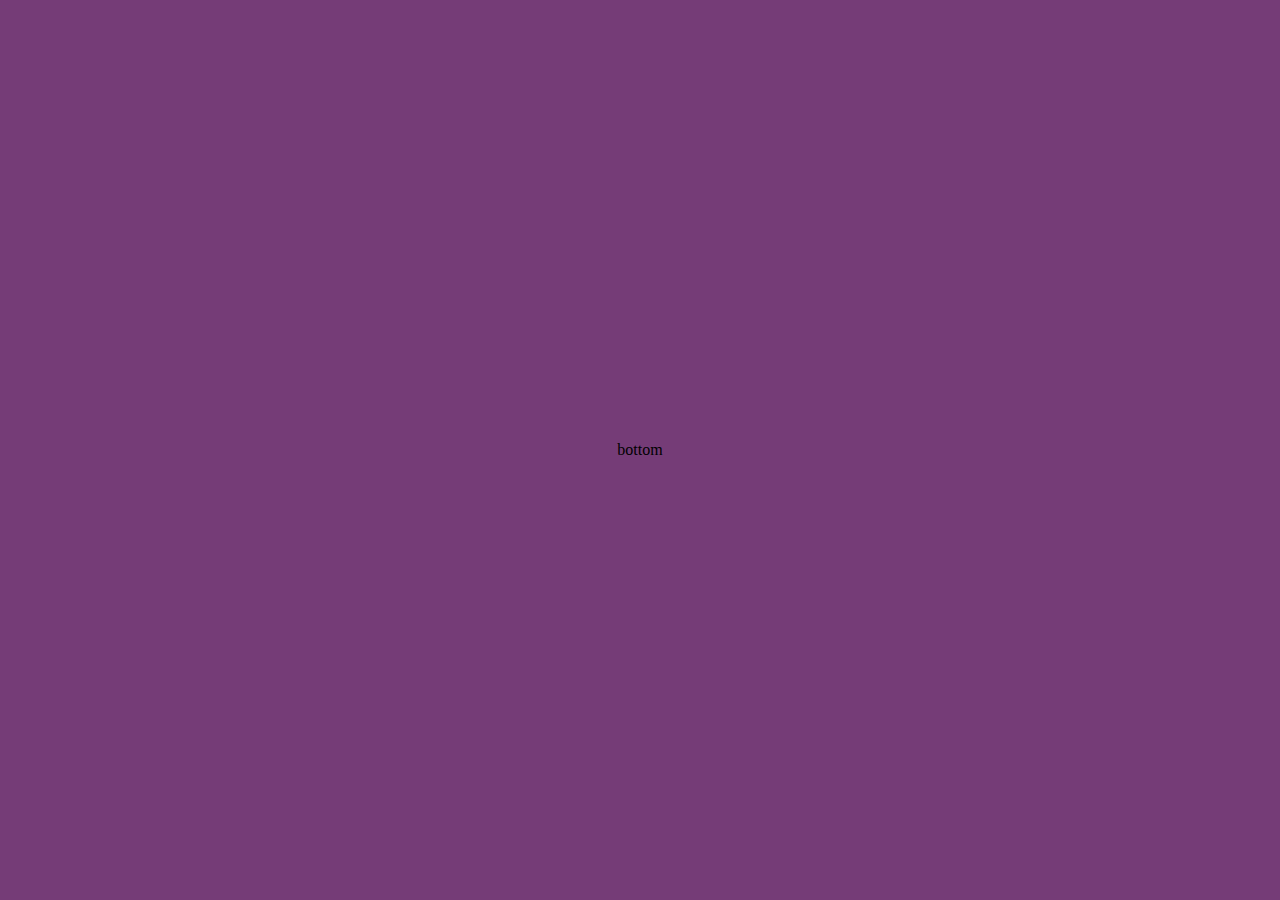
==== landing-page/index.html @ 8421c606 "add animation landing page" ====
<!DOCTYPE html>
<html lang="en">
  <head>
    <meta charset="UTF-8" />
    <meta name="viewport" content="width=device-width, initial-scale=1.0" />

    <title>Adcropper Landing</title>
    <link rel="icon" href="assets/adc-logo.svg" type="image/svg+xml" />
    <link rel="stylesheet" href="styles/reset.css" />
    <link rel="stylesheet" href="styles/styles.css" />
    <link rel="stylesheet" href="styles/queries.css" />
    <link rel="stylesheet" href="styles/frames.css" />
  </head>
  <body>
    <main>
      <section id="top-container" class="section-top">
        <img
          src="/assets/background-desktop.jpg"
          alt=""
          class="background-desktop"
        />

        <img
          src="/assets/background-mobile.jpg"
          alt=""
          class="background-mobile"
        />

        <div class="plane-container">
          <img src="/assets/plane.png" class="plane" />
          <img src="/assets/plane-door.png" class="plane-door" />
        </div>

        <img src="/assets/person-manu.png" class="person-manu" />
      </section>
      <div class="confetti-container">
        <img src="/assets/confetti.png" class="confetti" />
        <img src="/assets/confetti.png" class="confetti delay1" />
        <img src="/assets/confetti.png" class="confetti delay2" />
        <img src="/assets/confetti.png" class="confetti delay3" />

        <img class="coins" src="./assets/coins.png" />

        <img
          src="./assets/coin-1.png"
          class="coin"
          style="position: absolute; top: 10%; left: 10%"
        />
        <img
          src="./assets/coin-2.png"
          class="coin"
          style="position: absolute; top: 20%; left: 30%"
        />
        <img
          src="./assets/coin-3.png"
          class="coin"
          style="position: absolute; top: 30%; left: 50%"
        />
        <img
          src="./assets/coin-4.png"
          class="coin"
          style="position: absolute; top: 40%; left: 70%"
        />
        <img
          src="./assets/coin-5.png"
          class="coin"
          style="position: absolute; top: 50%; left: 90%"
        />
      </div>
      <section id="bottom-container" class="section-bottom">bottom</section>
    </main>
  </body>
  <script src="script.js"></script>
</html>
---- landing-page/styles/styles.css ----
body {
  background-color: #753c77;
  overflow-x: hidden;
}

main {
  display: flex;
  flex-direction: column;
  align-items: center;
  height: 100vh;
}
.section-top {
  display: flex;
  flex-direction: column;
  align-items: center;
  justify-content: center;
  max-height: 50vh;
  position: relative;
}

.section-bottom {
  display: flex;
  flex-direction: column;
  align-items: center;
  height: 100%;
  justify-content: center;
}

.background-desktop {
  display: block;
  width: 100%;
}
.background-mobile {
  display: none;
}

.plane {
  position: absolute;
  width: 80%;
  right: -40%;
  bottom: -5%;
  animation: flyFromRight 3s ease-out forwards;
}

.plane-door {
  position: absolute;
  right: 8%;
  bottom: 19%;
  width: 9%;
  animation: flyFromRight 3s ease-out forwards,
    openDoor 1s ease-in-out 3s forwards;
}

.person-manu {
  position: absolute;
  opacity: 0;
  /*   opacity: 1; */
  width: 9%;
  left: 26%;
  bottom: 20%;
  object-fit: cover;
  animation: showMamu 1s ease-in-out 4s forwards,
    walkDownStairs 4s ease-in-out 5s forwards,
    growManu 1s ease-in-out 9s forwards,
    jumpNormalManu 1s ease-in-out 10s forwards;
}

.king-manu {
  position: absolute;
  width: 9%;
  transform: scale(2.2);
  left: 40%;
  bottom: 22%;
  object-fit: cover;
  animation: showMamu 1s ease-in-out 11s forwards,
    jumpKingManu 1s ease-in-out 1s infinite;
}

.confetti-container {
  width: 100%;
  height: 50vh;

  overflow: hidden;
  position: absolute;
}

.confetti {
  position: absolute;
  opacity: 0;
  width: 100%;
  height: 100%;
  animation: confettiFall 5s linear infinite;
  animation-delay: 13s;
}

.coins {
  position: absolute;
  opacity: 0;
  width: 100%;
  height: 100%;
  animation: coinsFall 5s linear infinite;
  animation-delay: 15s;
}

.delay1 {
  animation-delay: 1s;
}

.delay2 {
  animation-delay: 2s;
}

.delay3 {
  animation-delay: 3s;
}

.coin {
  width: 5%;
  animation: coinsFall 5s linear infinite;
  animation-delay: 14s;
  opacity: 0;
}
---- landing-page/styles/queries.css ----
/* Big Tablet to 1200px (widths smaller than pixel row */
@media only screen and (max-width: 1200px) {
  .hidden-lg {
    display: none;
  }
  .visible-lg {
    display: block;
  }

  .top-section-background-desktop {
  }
  .top-section-background-mobile {
  }
}

/* iPad in portrait mode: 768px to 1023px */
@media only screen and (max-width: 1023px) {
  .hidden-md {
    display: none;
  }
  .visible-md {
    display: block;
  }
}

/* Phones and tablets smaller than iPads */
@media only screen and (max-width: 770px) {
  .hidden-sm {
    display: none;
  }
  .visible-sm {
    display: block;
  }
}

/*Small phones: from 0 to 480px */
@media only screen and (max-width: 480px) {
  .hidden-xs {
    display: none;
  }
  .visible-xs {
    display: block;
  }

  .background-desktop {
    display: none;
  }
  .background-mobile {
    display: block;
  }
  .plane {
    bottom: 20%;
    width: 100%;
  }

  .plane-door {
    bottom: 29%;
    right: 20%;
    width: 11%;
  }
  .person-manu {
    bottom: 30%;
    left: 12%;
    width: 11%;
  }
  .king-manu {
    bottom: 30%;
    left: 36%;
    width: 11%;
    transform: scale(4);
  }
}
---- landing-page/styles/frames.css ----
@keyframes flyFromRight {
  from {
    transform: translateX(100vw);
  }
  to {
    transform: translateX(-58vw);
  }
}

@keyframes openDoor {
  0% {
    right: 6%;
  }
  100% {
    right: 2%;
  }
}

@keyframes showMamu {
  0% {
    opacity: 0;
  }
  100% {
    opacity: 1;
  }
}

@media only screen and (max-width: 480px) {
  @keyframes openDoor {
    0% {
      right: 16%;
    }
    100% {
      right: 12%;
    }
  }
}

@keyframes walkDownStairs {
  /*    left: 26%;
    bottom: 20%; */
  0% {
    left: 26%;
    bottom: 20%;
  }

  20% {
    left: 28%;
    bottom: 18%;
  }

  30% {
    left: 30%;
    bottom: 14%;
  }

  40% {
    left: 32%;
    bottom: 8%;
  }

  50% {
    left: 34%;
    bottom: 4%;
  }

  60% {
    left: 36%;
    bottom: 0%;
  }

  70% {
    left: 38%;
    bottom: -4%;
  }

  100% {
    left: 40%;
    bottom: -4%;
  }
}

@media only screen and (max-width: 480px) {
  @keyframes walkDownStairs {
    0% {
      left: 12%;
      bottom: 30%;
    }

    20% {
      left: 16%;
      bottom: 28%;
    }

    30% {
      left: 18%;
      bottom: 24%;
    }

    40% {
      left: 20%;
      bottom: 20%;
    }

    50% {
      left: 22%;
      bottom: 16%;
    }

    60% {
      left: 24%;
      bottom: 12%;
    }

    70% {
      left: 30%;
      bottom: 8%;
    }

    100% {
      left: 36%;
      bottom: 8%;
    }
  }
}

@keyframes growManu {
  0% {
    transform: scale(1);
  }
  100% {
    transform: scale(2.2);
    bottom: 22%;
  }
}

@media only screen and (max-width: 480px) {
  @keyframes growManu {
    0% {
      transform: scale(1);
    }
    100% {
      transform: scale(4);
      bottom: 30%;
    }
  }
}

@keyframes jumpNormalManu {
  0% {
    transform: translateY(0) scale(2.2);
  }

  25% {
    transform: translateY(-30px) scale(2.2);
  }

  50% {
    transform: translateY(0px) scale(2.2);
  }
  75% {
    transform: translateY(-30px) scale(2.2);
  }

  100% {
    transform: translateY(0px) scale(2.2);
  }
}

@media only screen and (max-width: 480px) {
  @keyframes jumpNormalManu {
    0% {
      transform: translateY(0) scale(4);
    }

    25% {
      transform: translateY(-30px) scale(4);
    }

    50% {
      transform: translateY(0px) scale(4);
    }
    75% {
      transform: translateY(-30px) scale(4);
    }

    100% {
      transform: translateY(0px) scale(4);
    }
  }
}

@keyframes jumpKingManu {
  0% {
    transform: translateY(0) scale(2.2);
  }

  25% {
    transform: translateY(-20px) scale(2.2);
  }

  50% {
    transform: translateY(0px) scale(2.2);
  }
  75% {
    transform: translateY(-20px) scale(2.2);
  }

  100% {
    transform: translateY(0px) scale(2.2);
  }
}

@keyframes confettiFall {
  0% {
    transform: translateY(-100vh);
  }
  100% {
    transform: translateY(100vh);
  }
}
@keyframes coinsFall {
  0% {
    transform: translateY(-100vh);
  }
  100% {
    transform: translateY(100vh);
  }
}
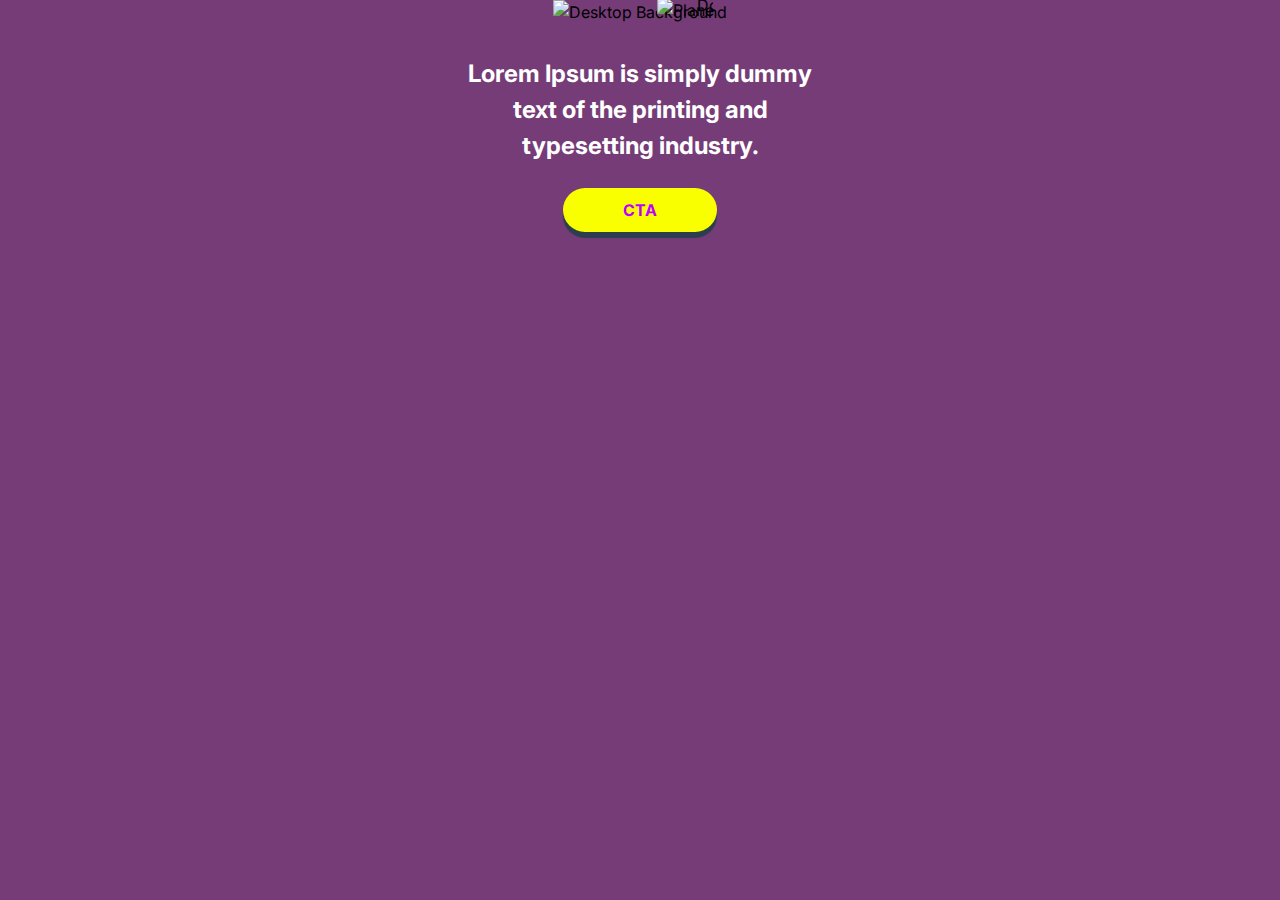
==== commit c5e98dab: "update mobile version" ====
--- a/landing-page/index.html
+++ b/landing-page/index.html
@@ -3,9 +3,16 @@
   <head>
     <meta charset="UTF-8" />
     <meta name="viewport" content="width=device-width, initial-scale=1.0" />
-
     <title>Adcropper Landing</title>
     <link rel="icon" href="assets/adc-logo.svg" type="image/svg+xml" />
+    <link rel="icon" href="../assets/Logo.png" />
+    <link rel="preconnect" href="https://fonts.googleapis.com" />
+    <link rel="preconnect" href="https://fonts.gstatic.com" crossorigin />
+
+    <link
+      href="https://fonts.googleapis.com/css2?family=Inter:ital,opsz,wght@0,14..32,100..900;1,14..32,100..900&display=swap"
+      rel="stylesheet"
+    />
     <link rel="stylesheet" href="styles/reset.css" />
     <link rel="stylesheet" href="styles/styles.css" />
     <link rel="stylesheet" href="styles/queries.css" />
@@ -16,59 +23,70 @@
       <section id="top-container" class="section-top">
         <img
           src="/assets/background-desktop.jpg"
-          alt=""
+          alt="Desktop Background"
           class="background-desktop"
         />
-
         <img
           src="/assets/background-mobile.jpg"
-          alt=""
+          alt="Mobile Background"
           class="background-mobile"
         />
+        <div class="plane-container">
+          <img src="/assets/plane.png" alt="Plane" class="plane" />
+          <img
+            src="/assets/plane-door.png"
+            alt="Plane Door"
+            class="plane-door"
+          />
+        </div>
+        <img
+          src="/assets/person-manu.png"
+          alt="Person Manu"
+          class="person-manu normal-manu"
+        />
 
-        <div class="plane-container">
-          <img src="/assets/plane.png" class="plane" />
-          <img src="/assets/plane-door.png" class="plane-door" />
+        <div class="confetti-container">
+          <img src="/assets/confetti.png" alt="Confetti" class="confetti" />
+          <img
+            src="/assets/confetti.png"
+            alt="Confetti"
+            class="confetti delay1"
+          />
+          <img
+            src="/assets/confetti.png"
+            alt="Confetti"
+            class="confetti delay2"
+          />
+          <img
+            src="/assets/confetti.png"
+            alt="Confetti"
+            class="confetti delay3"
+          />
         </div>
+        <div class="coin-container">
+          <img src="./assets/coins.png" alt="Coins" class="coins delay3" />
+        </div>
+      </section>
 
-        <img src="/assets/person-manu.png" class="person-manu" />
+      <section id="bottom-container" class="section-bottom">
+        <p>
+          Lorem Ipsum is simply dummy <br />
+          text of the printing and <br />
+          typesetting industry.
+        </p>
+        <button>CTA</button>
+
+        <iframe
+          width="560px"
+          height="315px"
+          src="https://www.youtube.com/embed/meic3RLFZo0?si=25aB4Lo9bNtpRc2B"
+          title="YouTube video player"
+          frameborder="0"
+          referrerpolicy="strict-origin-when-cross-origin"
+          allowfullscreen
+        ></iframe>
       </section>
-      <div class="confetti-container">
-        <img src="/assets/confetti.png" class="confetti" />
-        <img src="/assets/confetti.png" class="confetti delay1" />
-        <img src="/assets/confetti.png" class="confetti delay2" />
-        <img src="/assets/confetti.png" class="confetti delay3" />
-
-        <img class="coins" src="./assets/coins.png" />
-
-        <img
-          src="./assets/coin-1.png"
-          class="coin"
-          style="position: absolute; top: 10%; left: 10%"
-        />
-        <img
-          src="./assets/coin-2.png"
-          class="coin"
-          style="position: absolute; top: 20%; left: 30%"
-        />
-        <img
-          src="./assets/coin-3.png"
-          class="coin"
-          style="position: absolute; top: 30%; left: 50%"
-        />
-        <img
-          src="./assets/coin-4.png"
-          class="coin"
-          style="position: absolute; top: 40%; left: 70%"
-        />
-        <img
-          src="./assets/coin-5.png"
-          class="coin"
-          style="position: absolute; top: 50%; left: 90%"
-        />
-      </div>
-      <section id="bottom-container" class="section-bottom">bottom</section>
     </main>
+    <script src="script.js"></script>
   </body>
-  <script src="script.js"></script>
 </html>
--- a/landing-page/styles/styles.css
+++ b/landing-page/styles/styles.css
@@ -1,6 +1,7 @@
 body {
   background-color: #753c77;
   overflow-x: hidden;
+  font-family: "Inter", sans-serif;
 }
 
 main {
@@ -14,7 +15,6 @@
   flex-direction: column;
   align-items: center;
   justify-content: center;
-  max-height: 50vh;
   position: relative;
 }
 
@@ -22,8 +22,30 @@
   display: flex;
   flex-direction: column;
   align-items: center;
+  gap: 1.5rem;
   height: 100%;
-  justify-content: center;
+  width: 100%;
+  position: relative;
+  padding: 2rem 2.5rem;
+}
+
+button {
+  padding: 10px 60px;
+  height: 95;
+  border-radius: 999px;
+  border: none;
+  background-color: #faff00;
+  color: #bd00ff;
+  font-weight: bold;
+  box-shadow: 0px 6px 1px #2b3e4f;
+  cursor: pointer;
+}
+
+.section-bottom p {
+  font-weight: bold;
+  color: #fff;
+  font-size: 1.5rem;
+  text-align: center;
 }
 
 .background-desktop {
@@ -38,14 +60,14 @@
   position: absolute;
   width: 80%;
   right: -40%;
-  bottom: -5%;
+  bottom: 10%;
   animation: flyFromRight 3s ease-out forwards;
 }
 
 .plane-door {
   position: absolute;
   right: 8%;
-  bottom: 19%;
+  bottom: 30%;
   width: 9%;
   animation: flyFromRight 3s ease-out forwards,
     openDoor 1s ease-in-out 3s forwards;
@@ -57,7 +79,7 @@
   /*   opacity: 1; */
   width: 9%;
   left: 26%;
-  bottom: 20%;
+  bottom: 30%;
   object-fit: cover;
   animation: showMamu 1s ease-in-out 4s forwards,
     walkDownStairs 4s ease-in-out 5s forwards,
@@ -76,10 +98,10 @@
     jumpKingManu 1s ease-in-out 1s infinite;
 }
 
-.confetti-container {
+.confetti-container,
+.coin-container {
   width: 100%;
-  height: 50vh;
-
+  height: 100%;
   overflow: hidden;
   position: absolute;
 }
@@ -99,7 +121,8 @@
   width: 100%;
   height: 100%;
   animation: coinsFall 5s linear infinite;
-  animation-delay: 15s;
+  animation-delay: 13s;
+  height: 100%;
 }
 
 .delay1 {
@@ -120,3 +143,8 @@
   animation-delay: 14s;
   opacity: 0;
 }
+iframe {
+  border-radius: 15px;
+  width: 560px;
+  height: 315px;
+}
--- a/landing-page/styles/queries.css
+++ b/landing-page/styles/queries.css
@@ -5,11 +5,6 @@
   }
   .visible-lg {
     display: block;
-  }
-
-  .top-section-background-desktop {
-  }
-  .top-section-background-mobile {
   }
 }
 
@@ -33,8 +28,8 @@
   }
 }
 
-/*Small phones: from 0 to 480px */
-@media only screen and (max-width: 480px) {
+/*Small phones: from 0 to 500px */
+@media only screen and (max-width: 500px) {
   .hidden-xs {
     display: none;
   }
@@ -69,4 +64,9 @@
     width: 11%;
     transform: scale(4);
   }
+
+  iframe {
+    width: 320px;
+    height: 200px;
+  }
 }
--- a/landing-page/styles/frames.css
+++ b/landing-page/styles/frames.css
@@ -16,16 +16,7 @@
   }
 }
 
-@keyframes showMamu {
-  0% {
-    opacity: 0;
-  }
-  100% {
-    opacity: 1;
-  }
-}
-
-@media only screen and (max-width: 480px) {
+@media only screen and (max-width: 500px) {
   @keyframes openDoor {
     0% {
       right: 16%;
@@ -36,87 +27,72 @@
   }
 }
 
-@keyframes walkDownStairs {
-  /*    left: 26%;
-    bottom: 20%; */
+@keyframes showMamu {
   0% {
-    left: 26%;
-    bottom: 20%;
+    opacity: 0;
   }
-
-  20% {
-    left: 28%;
-    bottom: 18%;
-  }
-
-  30% {
-    left: 30%;
-    bottom: 14%;
-  }
-
-  40% {
-    left: 32%;
-    bottom: 8%;
-  }
-
-  50% {
-    left: 34%;
-    bottom: 4%;
-  }
-
-  60% {
-    left: 36%;
-    bottom: 0%;
-  }
-
-  70% {
-    left: 38%;
-    bottom: -4%;
-  }
-
   100% {
-    left: 40%;
-    bottom: -4%;
+    opacity: 1;
   }
 }
 
-@media only screen and (max-width: 480px) {
+@keyframes walkDownStairs {
+  0% {
+    left: 26%;
+    bottom: 30%;
+  }
+  20% {
+    left: 30%;
+    bottom: 26%;
+  }
+  40% {
+    left: 32%;
+    bottom: 20%;
+  }
+  60% {
+    left: 34%;
+    bottom: 12%;
+  }
+  80% {
+    left: 36%;
+    bottom: 8%;
+  }
+  100% {
+    left: 40%;
+    bottom: 8%;
+  }
+}
+
+@media only screen and (max-width: 500px) {
   @keyframes walkDownStairs {
     0% {
       left: 12%;
       bottom: 30%;
     }
-
     20% {
       left: 16%;
       bottom: 28%;
     }
-
     30% {
       left: 18%;
       bottom: 24%;
     }
-
     40% {
       left: 20%;
       bottom: 20%;
     }
-
     50% {
       left: 22%;
       bottom: 16%;
     }
-
     60% {
       left: 24%;
       bottom: 12%;
     }
-
     70% {
       left: 30%;
       bottom: 8%;
     }
-
     100% {
       left: 36%;
       bottom: 8%;
@@ -134,7 +110,7 @@
   }
 }
 
-@media only screen and (max-width: 480px) {
+@media only screen and (max-width: 500px) {
   @keyframes growManu {
     0% {
       transform: scale(1);
@@ -147,67 +123,54 @@
 }
 
 @keyframes jumpNormalManu {
-  0% {
+  0%,
+  50%,
+  100% {
     transform: translateY(0) scale(2.2);
   }
-
-  25% {
-    transform: translateY(-30px) scale(2.2);
-  }
-
-  50% {
-    transform: translateY(0px) scale(2.2);
-  }
+  25%,
   75% {
     transform: translateY(-30px) scale(2.2);
   }
-
-  100% {
-    transform: translateY(0px) scale(2.2);
-  }
 }
 
-@media only screen and (max-width: 480px) {
+@media only screen and (max-width: 500px) {
   @keyframes jumpNormalManu {
-    0% {
+    0%,
+    50%,
+    100% {
       transform: translateY(0) scale(4);
     }
-
-    25% {
-      transform: translateY(-30px) scale(4);
-    }
-
-    50% {
-      transform: translateY(0px) scale(4);
-    }
+    25%,
     75% {
       transform: translateY(-30px) scale(4);
-    }
-
-    100% {
-      transform: translateY(0px) scale(4);
     }
   }
 }
 
 @keyframes jumpKingManu {
-  0% {
+  0%,
+  50%,
+  100% {
     transform: translateY(0) scale(2.2);
   }
-
-  25% {
-    transform: translateY(-20px) scale(2.2);
-  }
-
-  50% {
-    transform: translateY(0px) scale(2.2);
-  }
+  25%,
   75% {
     transform: translateY(-20px) scale(2.2);
   }
+}
 
-  100% {
-    transform: translateY(0px) scale(2.2);
+@media only screen and (max-width: 500px) {
+  @keyframes jumpKingManu {
+    0%,
+    50%,
+    100% {
+      transform: translateY(0) scale(4);
+    }
+    25%,
+    75% {
+      transform: translateY(-20px) scale(4);
+    }
   }
 }
 
@@ -219,6 +182,7 @@
     transform: translateY(100vh);
   }
 }
+
 @keyframes coinsFall {
   0% {
     transform: translateY(-100vh);
